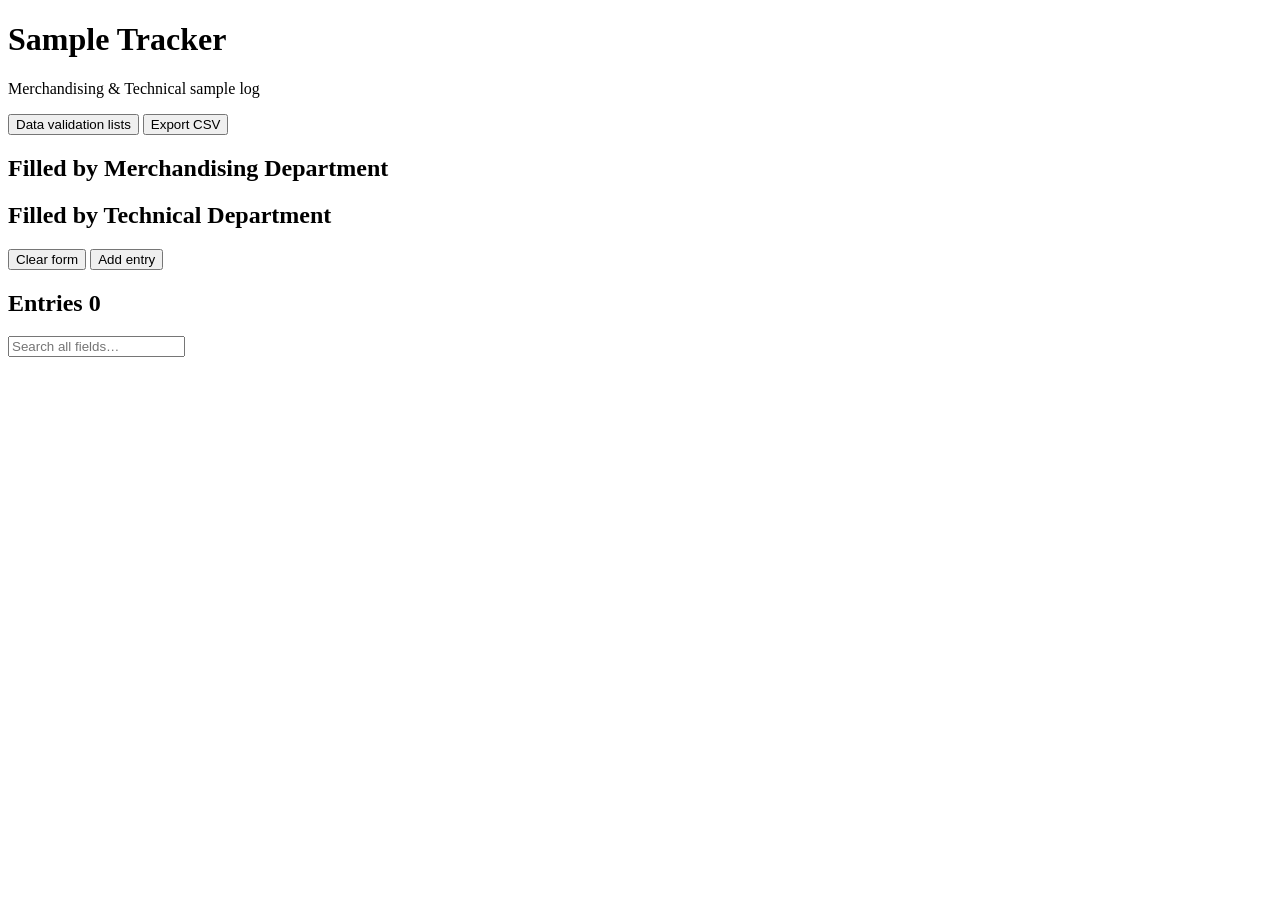
==== index.html @ d3048bdd "Add index.html" ====
<!doctype html>
<html lang="en">
<head>
  <meta charset="utf-8">
  <meta name="viewport" content="width=device-width, initial-scale=1, viewport-fit=cover">
  <title>Sample Tracker</title>
  <meta name="description" content="Data entry for the merchandising and technical sample tracker, with dropdown validation built from the existing sheet.">
  <link rel="icon" href="data:image/svg+xml,<svg xmlns='http://www.w3.org/2000/svg' viewBox='0 0 32 32'><rect width='32' height='32' rx='6' fill='%234f46e5'/><path d='M8 22V10h4l4 8 4-8h4v12h-3v-8l-3.5 7h-2L12 14v8z' fill='white'/></svg>">
  <link rel="stylesheet" href="style.css">
</head>
<body>
  <div class="app">
    <header class="topbar">
      <div>
        <h1>Sample Tracker</h1>
        <p class="subtitle">Merchandising &amp; Technical sample log</p>
      </div>
      <div class="controls">
        <button class="btn ghost" id="viewListsBtn">Data validation lists</button>
        <button class="btn ghost" id="exportBtn">Export CSV</button>
      </div>
    </header>

    <form id="entryForm" class="entry-form">
      <div class="section">
        <h2 class="section-title merch">Filled by Merchandising Department</h2>
        <div class="fields" id="merchFields"></div>
      </div>
      <div class="section">
        <h2 class="section-title tech">Filled by Technical Department</h2>
        <div class="fields" id="techFields"></div>
      </div>
      <div class="form-actions">
        <button type="button" class="btn ghost" id="resetBtn">Clear form</button>
        <button type="submit" class="btn primary">Add entry</button>
      </div>
    </form>

    <section class="table-section">
      <div class="table-toolbar">
        <h2>Entries <span id="countBadge" class="badge">0</span></h2>
        <input type="search" id="searchBox" placeholder="Search all fields…">
      </div>
      <div class="table-wrap">
        <table id="entriesTable">
          <thead id="tableHead"></thead>
          <tbody id="tableBody"></tbody>
        </table>
      </div>
      <p id="tableEmpty" class="empty" hidden>No entries yet.</p>
    </section>
  </div>

  <dialog id="listsDialog">
    <div class="dialog-inner">
      <div class="dialog-head">
        <h2>Data validation lists</h2>
        <button type="button" class="btn icon" id="closeListsBtn" aria-label="Close">&times;</button>
      </div>
      <p class="dialog-hint">One list per field, built from the values already in the sheet. Add a value here and it appears in that field's dropdown right away.</p>
      <div id="listsContainer" class="lists-container"></div>
    </div>
  </dialog>

  <script src="data.js"></script>
  <script src="app.js"></script>
</body>
</html>
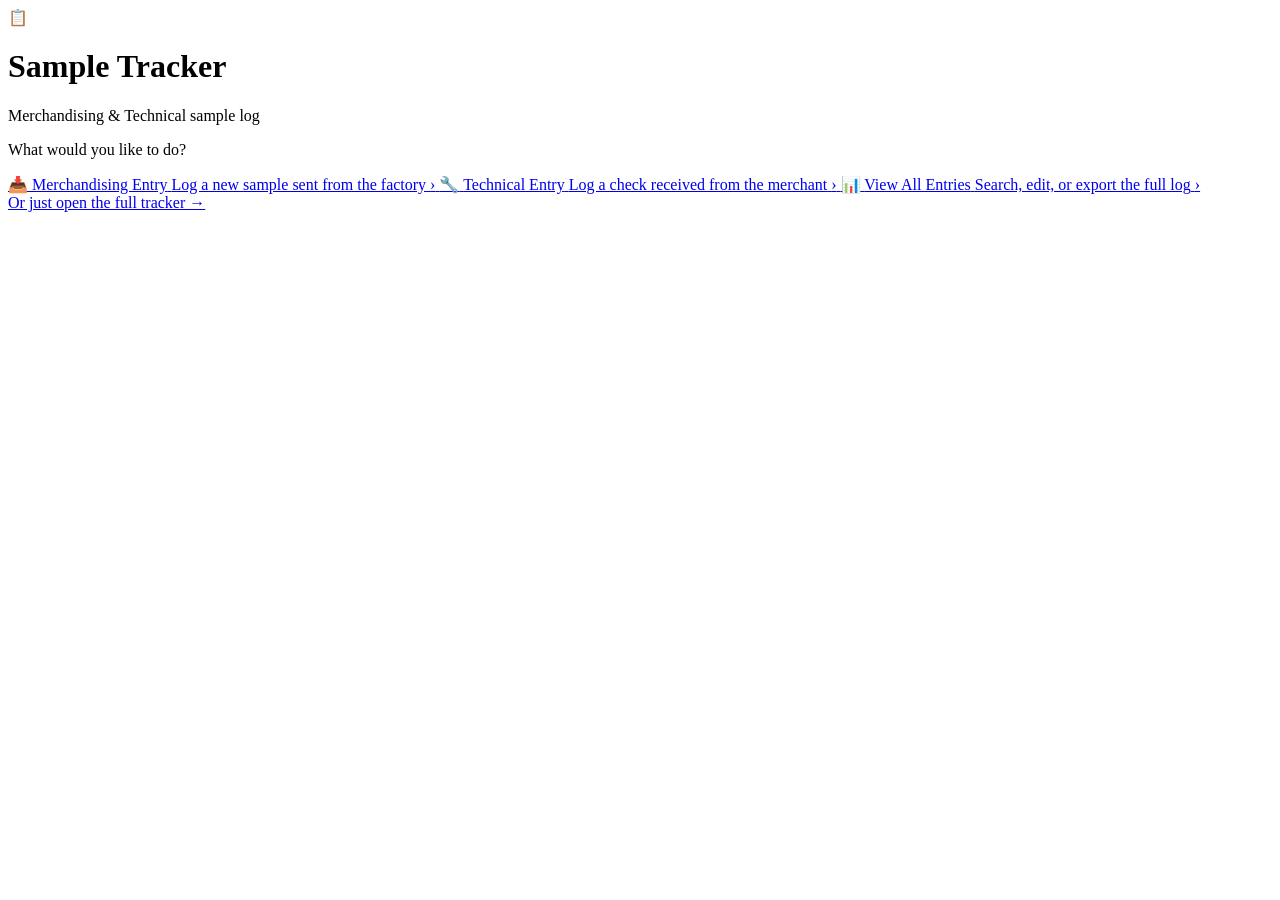
==== commit 8238d0b5: "Add cover page: index.html" ====
--- a/index.html
+++ b/index.html
@@ -4,65 +4,54 @@
   <meta charset="utf-8">
   <meta name="viewport" content="width=device-width, initial-scale=1, viewport-fit=cover">
   <title>Sample Tracker</title>
-  <meta name="description" content="Data entry for the merchandising and technical sample tracker, with dropdown validation built from the existing sheet.">
+  <meta name="description" content="Merchandising and technical sample tracker — choose where you want to start.">
   <link rel="icon" href="data:image/svg+xml,<svg xmlns='http://www.w3.org/2000/svg' viewBox='0 0 32 32'><rect width='32' height='32' rx='6' fill='%234f46e5'/><path d='M8 22V10h4l4 8 4-8h4v12h-3v-8l-3.5 7h-2L12 14v8z' fill='white'/></svg>">
-  <link rel="stylesheet" href="style.css">
+  <link rel="stylesheet" href="cover.css">
 </head>
 <body>
-  <div class="app">
-    <header class="topbar">
-      <div>
-        <h1>Sample Tracker</h1>
-        <p class="subtitle">Merchandising &amp; Technical sample log</p>
+  <main class="cover">
+    <div class="cover-card">
+      <div class="brand">
+        <span class="brand-icon" aria-hidden="true">📋</span>
+        <div>
+          <h1>Sample Tracker</h1>
+          <p class="tagline">Merchandising &amp; Technical sample log</p>
+        </div>
       </div>
-      <div class="controls">
-        <button class="btn ghost" id="viewListsBtn">Data validation lists</button>
-        <button class="btn ghost" id="exportBtn">Export CSV</button>
+
+      <p class="prompt">What would you like to do?</p>
+
+      <div class="widget" role="radiogroup" aria-label="Choose a starting point">
+        <a class="option" href="tracker.html?section=merch" data-tone="merch">
+          <span class="option-icon" aria-hidden="true">📥</span>
+          <span class="option-body">
+            <span class="option-title">Merchandising Entry</span>
+            <span class="option-desc">Log a new sample sent from the factory</span>
+          </span>
+          <span class="option-arrow" aria-hidden="true">&rsaquo;</span>
+        </a>
+
+        <a class="option" href="tracker.html?section=tech" data-tone="tech">
+          <span class="option-icon" aria-hidden="true">🔧</span>
+          <span class="option-body">
+            <span class="option-title">Technical Entry</span>
+            <span class="option-desc">Log a check received from the merchant</span>
+          </span>
+          <span class="option-arrow" aria-hidden="true">&rsaquo;</span>
+        </a>
+
+        <a class="option" href="tracker.html?section=all" data-tone="all">
+          <span class="option-icon" aria-hidden="true">📊</span>
+          <span class="option-body">
+            <span class="option-title">View All Entries</span>
+            <span class="option-desc">Search, edit, or export the full log</span>
+          </span>
+          <span class="option-arrow" aria-hidden="true">&rsaquo;</span>
+        </a>
       </div>
-    </header>
 
-    <form id="entryForm" class="entry-form">
-      <div class="section">
-        <h2 class="section-title merch">Filled by Merchandising Department</h2>
-        <div class="fields" id="merchFields"></div>
-      </div>
-      <div class="section">
-        <h2 class="section-title tech">Filled by Technical Department</h2>
-        <div class="fields" id="techFields"></div>
-      </div>
-      <div class="form-actions">
-        <button type="button" class="btn ghost" id="resetBtn">Clear form</button>
-        <button type="submit" class="btn primary">Add entry</button>
-      </div>
-    </form>
-
-    <section class="table-section">
-      <div class="table-toolbar">
-        <h2>Entries <span id="countBadge" class="badge">0</span></h2>
-        <input type="search" id="searchBox" placeholder="Search all fields…">
-      </div>
-      <div class="table-wrap">
-        <table id="entriesTable">
-          <thead id="tableHead"></thead>
-          <tbody id="tableBody"></tbody>
-        </table>
-      </div>
-      <p id="tableEmpty" class="empty" hidden>No entries yet.</p>
-    </section>
-  </div>
-
-  <dialog id="listsDialog">
-    <div class="dialog-inner">
-      <div class="dialog-head">
-        <h2>Data validation lists</h2>
-        <button type="button" class="btn icon" id="closeListsBtn" aria-label="Close">&times;</button>
-      </div>
-      <p class="dialog-hint">One list per field, built from the values already in the sheet. Add a value here and it appears in that field's dropdown right away.</p>
-      <div id="listsContainer" class="lists-container"></div>
+      <a class="skip-link" href="tracker.html">Or just open the full tracker &rarr;</a>
     </div>
-  </dialog>
-
-  <script src="data.js"></script>
-  <script src="app.js"></script>
+  </main>
 </body>
 </html>
